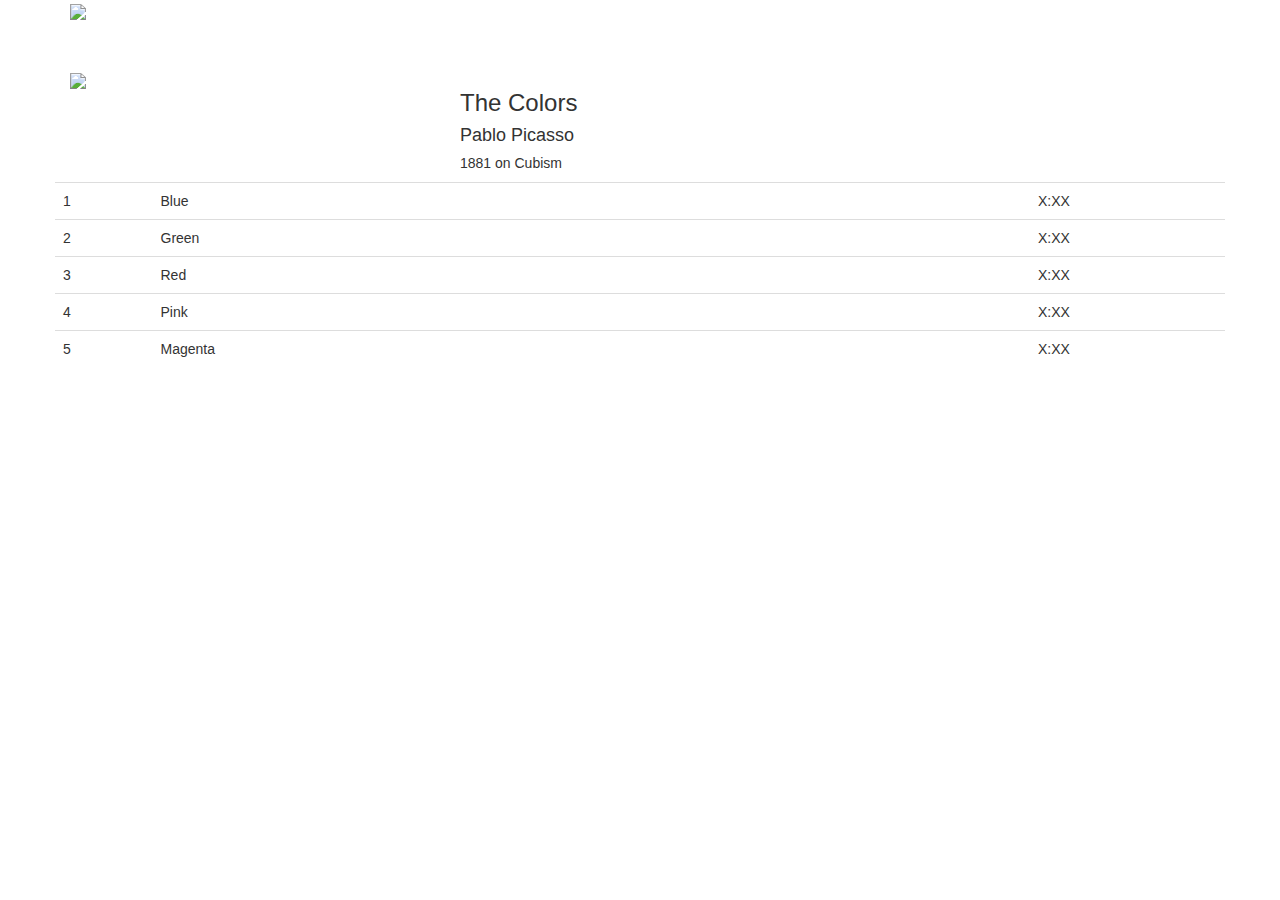
==== public/album.html @ 8d82b530 "add bootstrap grid and styles" ====
<!DOCTYPE html>
 <html>
   <head>
     <title>Bloc Jams</title>
     <link rel="stylesheet" type="text/css" href="http://yui.yahooapis.com/3.17.1/build/cssreset/cssreset-min.css">
     <link href='http://fonts.googleapis.com/css?family=Open+Sans:400,800,600,700,300' rel='stylesheet' type='text/css'>
     <link rel="stylesheet" href="//netdna.bootstrapcdn.com/bootstrap/3.1.1/css/bootstrap.min.css">
     <link rel="stylesheet" type="text/css" href="/stylesheets/app.css">
   </head>
   <body>

    <nav class='player-header-nav navbar'>
       <div class='container'>
         <div class='navbar-header'> <!-- Nav Bar -->
           <a class='logo navbar-left'>
             <img src="/images/blocjams.png">
           </a>
         </div>
       </div>
     </nav>

     <div class='album-container container'>
       <div class='album-header-container row'> <!-- Album Header -->
         <div class="col-md-3"> <!-- Album Image -->
           <img src="/images/album-placeholder.png" />
         </div>
 
         <div class='album-header-information col-md-8 col-md-push-1'> <!-- Album Information -->
           <h3> The Colors </h3>
           <h4> Pablo Picasso </h4>
           <h5> 1881 on Cubism </h5>
         </div>
       </div>
       <div class="row"> <!-- Song table -->
         <table class='album-song-listing table'>
           <tr>
             <td class="col-md-1"> 1 </td>
             <td class="col-md-9"> Blue </td>
             <td class="col-md-2"> X:XX </td>
           </tr>
           <tr>
             <td class="col-md-1"> 2 </td>
             <td class="col-md-9"> Green </td>
             <td class="col-md-2"> X:XX </td>
           </tr>
           <tr>
             <td class="col-md-1"> 3 </td>
             <td class="col-md-9"> Red </td>
             <td class="col-md-2"> X:XX </td>
           </tr>
           <tr>
             <td class="col-md-1"> 4 </td>
             <td class="col-md-9"> Pink </td>
             <td class="col-md-2"> X:XX </td>
           </tr>
           <tr>
             <td class="col-md-1"> 5 </td>
             <td class="col-md-9"> Magenta </td>
             <td class="col-md-2"> X:XX </td>
           </tr>
         </table>
       </div>
       
     </div>
   </body>
 </html>
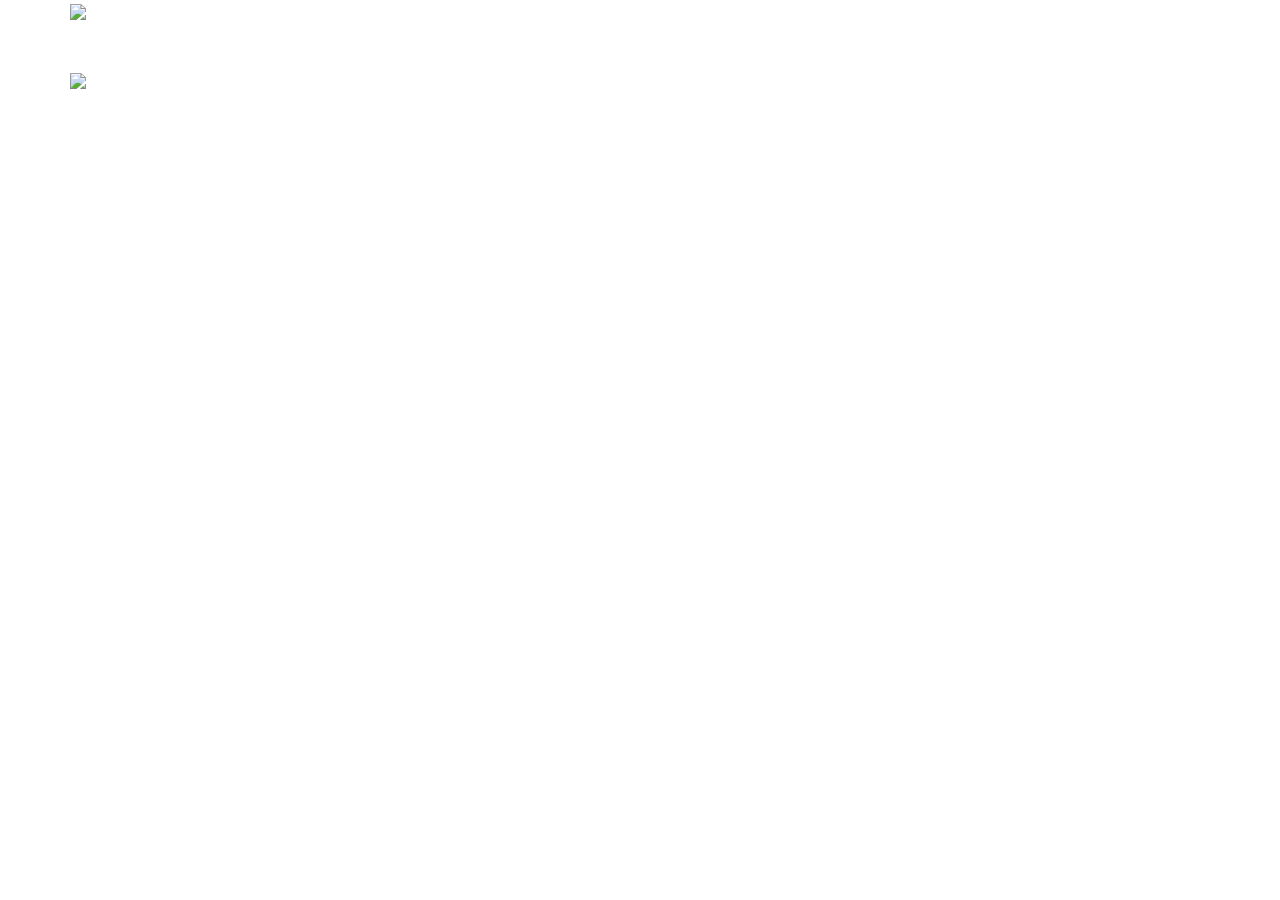
==== commit 183ba54d: "used jquery to populate album view" ====
--- a/public/album.html
+++ b/public/album.html
@@ -1,11 +1,18 @@
  <!DOCTYPE html>
  <html>
    <head>
-     <title>Bloc Jams</title>
-     <link rel="stylesheet" type="text/css" href="http://yui.yahooapis.com/3.17.1/build/cssreset/cssreset-min.css">
-     <link href='http://fonts.googleapis.com/css?family=Open+Sans:400,800,600,700,300' rel='stylesheet' type='text/css'>
-     <link rel="stylesheet" href="//netdna.bootstrapcdn.com/bootstrap/3.1.1/css/bootstrap.min.css">
-     <link rel="stylesheet" type="text/css" href="/stylesheets/app.css">
+    <title>Bloc Jams</title>
+    <link rel="stylesheet" type="text/css" href="http://yui.yahooapis.com/3.17.1/build/cssreset/cssreset-min.css">
+    <link href='http://fonts.googleapis.com/css?family=Open+Sans:400,800,600,700,300' rel='stylesheet' type='text/css'>
+    <link rel="stylesheet" href="//netdna.bootstrapcdn.com/bootstrap/3.1.1/css/bootstrap.min.css">
+    <link rel="stylesheet" type="text/css" href="/stylesheets/app.css">
+
+    <script src="//ajax.googleapis.com/ajax/libs/jquery/2.1.1/jquery.min.js"></script>
+    <script src="/javascripts/vendor.js"></script>
+    <script src="/javascripts/app.js"></script>
+    <script>
+     require('scripts/app');
+    </script>
    </head>
    <body>
 
@@ -26,38 +33,14 @@
          </div>
  
          <div class='album-header-information col-md-8 col-md-push-1'> <!-- Album Information -->
-           <h3> The Colors </h3>
-           <h4> Pablo Picasso </h4>
-           <h5> 1881 on Cubism </h5>
+           <h3 class="album-title"></h3>
+           <h4 class="album-artist"></h4>
+           <h5 class="album-meta-info"></h5>
          </div>
        </div>
        <div class="row"> <!-- Song table -->
          <table class='album-song-listing table'>
-           <tr>
-             <td class="col-md-1"> 1 </td>
-             <td class="col-md-9"> Blue </td>
-             <td class="col-md-2"> X:XX </td>
-           </tr>
-           <tr>
-             <td class="col-md-1"> 2 </td>
-             <td class="col-md-9"> Green </td>
-             <td class="col-md-2"> X:XX </td>
-           </tr>
-           <tr>
-             <td class="col-md-1"> 3 </td>
-             <td class="col-md-9"> Red </td>
-             <td class="col-md-2"> X:XX </td>
-           </tr>
-           <tr>
-             <td class="col-md-1"> 4 </td>
-             <td class="col-md-9"> Pink </td>
-             <td class="col-md-2"> X:XX </td>
-           </tr>
-           <tr>
-             <td class="col-md-1"> 5 </td>
-             <td class="col-md-9"> Magenta </td>
-             <td class="col-md-2"> X:XX </td>
-           </tr>
+           
          </table>
        </div>
        
